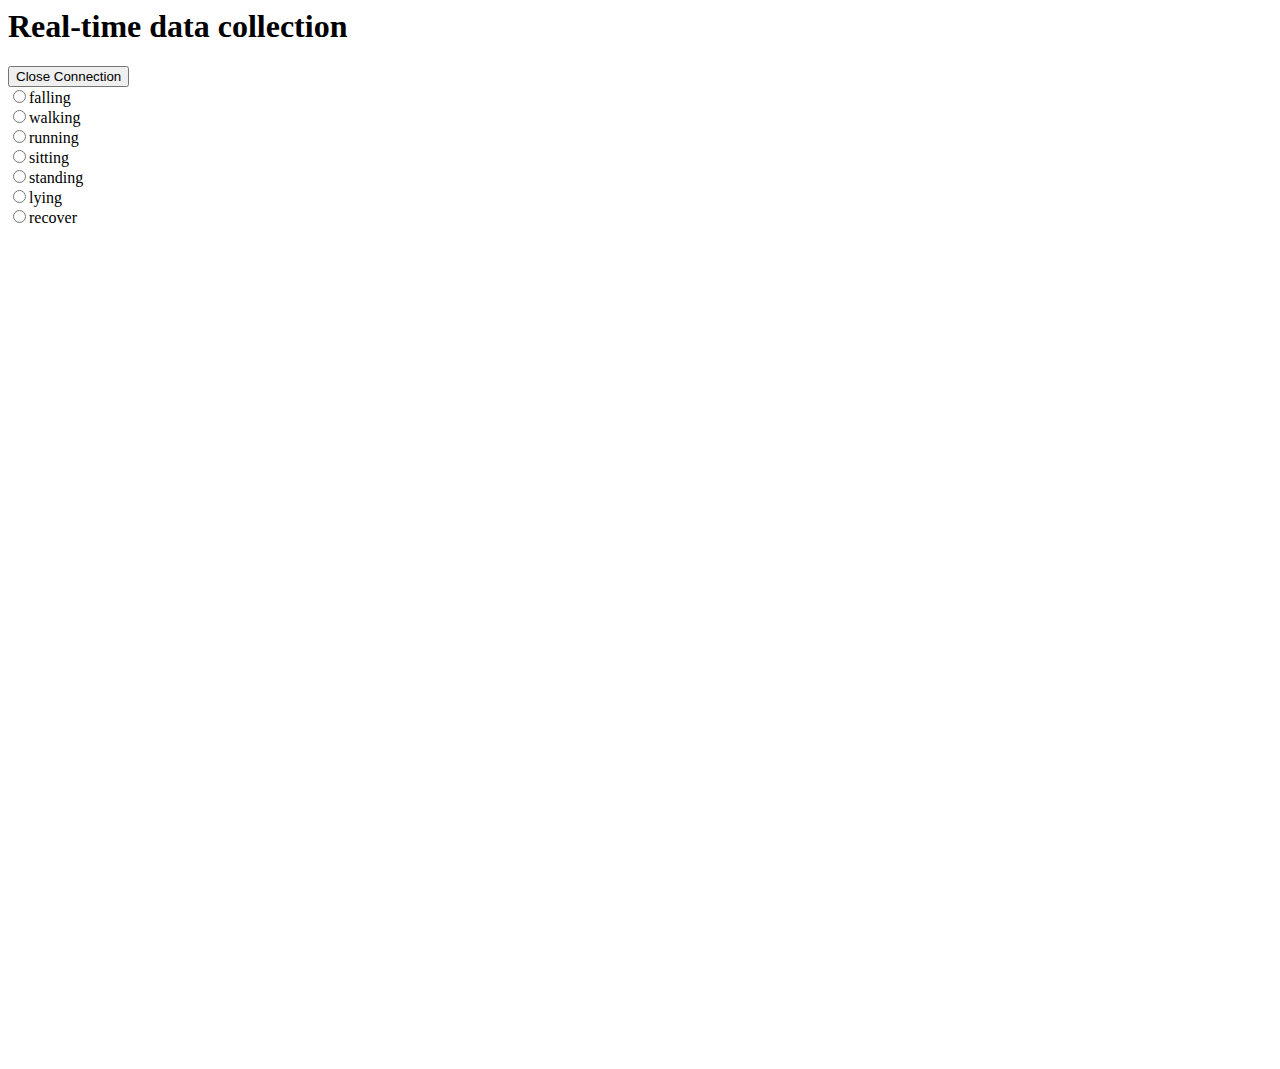
==== src/index_with_predict.html @ 297cd5d8 "Add prediction message to index_with_predict.html" ====
<html><head>
    <title>Fall detection</title>
    <style>
        /* Add some CSS for styling the scrollable area */
        #messages {
            overflow-y: scroll;
            height: 90vh;
            /* Limit the height of the scrollable area */
            width: 60vw;
            /* Limit the height of the scrollable area */
        }
    </style>
</head>

<body>
    <h1>Real-time data collection</h1>
    <button id="closeButton">Close Connection</button>
    <div id="buttons"></div>

    <div id="current_state">
        
    </div>

    <ul id="messages">
    </ul>
    <script>
        // Change Ip address based on your current wifi ip address
        var ws = new WebSocket("ws://172.20.10.3:8000/ws");
        ws.onopen = function (event) {
            console.log("WebSocket state:", ws.readyState);  // This will log "OPEN"
        };
        ws.onmessage = function (event) {
            console.log("Received data:", event.data);
            var messages = document.getElementById('messages');
            var message = document.createElement('li');
            var content = document.createTextNode(event.data);
            message.appendChild(content);
            messages.appendChild(message);
            messages.scrollTop = messages.scrollHeight;


            try {
                const data = JSON.parse(event.data);
                if (data.label) {
                    document.getElementById('current_state').innerHTML = `
                        <h2>Current Activity:</h2>
                        <h3>${data.label}</h3>
                    `;
                }
            } catch (e) {
                console.log("Not a prediction message");
            }
        };

        close = function () {
            // ws.close();
            console.log("Connection Closed");
        };

        // Add onclose event handler
        ws.onclose = function (event) {
            console.log("WebSocket closed:", event);
        };

        var closeButton = document.getElementById('closeButton');
        closeButton.addEventListener('click', function () {
            // Call the close function when the button is clicked
            close();
        });

        const labels = "falling,walking,running,sitting,standing,lying,recover".split(",");
        const buttonsContainer = document.getElementById('buttons');

        labels.forEach(label => {
            const radio = document.createElement('input');
            radio.type = 'radio';
            radio.name = 'activity';
            radio.value = label;
            radio.id = label;

            const labelElement = document.createElement('label');
            labelElement.htmlFor = label;
            labelElement.textContent = label;

            radio.addEventListener('change', () => {
                fetch('http://172.20.10.3:8000/collect/' + label);
            });

            buttonsContainer.appendChild(radio);
            buttonsContainer.appendChild(labelElement);
            buttonsContainer.appendChild(document.createElement('br'));
        });

    </script>


</body>

</html>
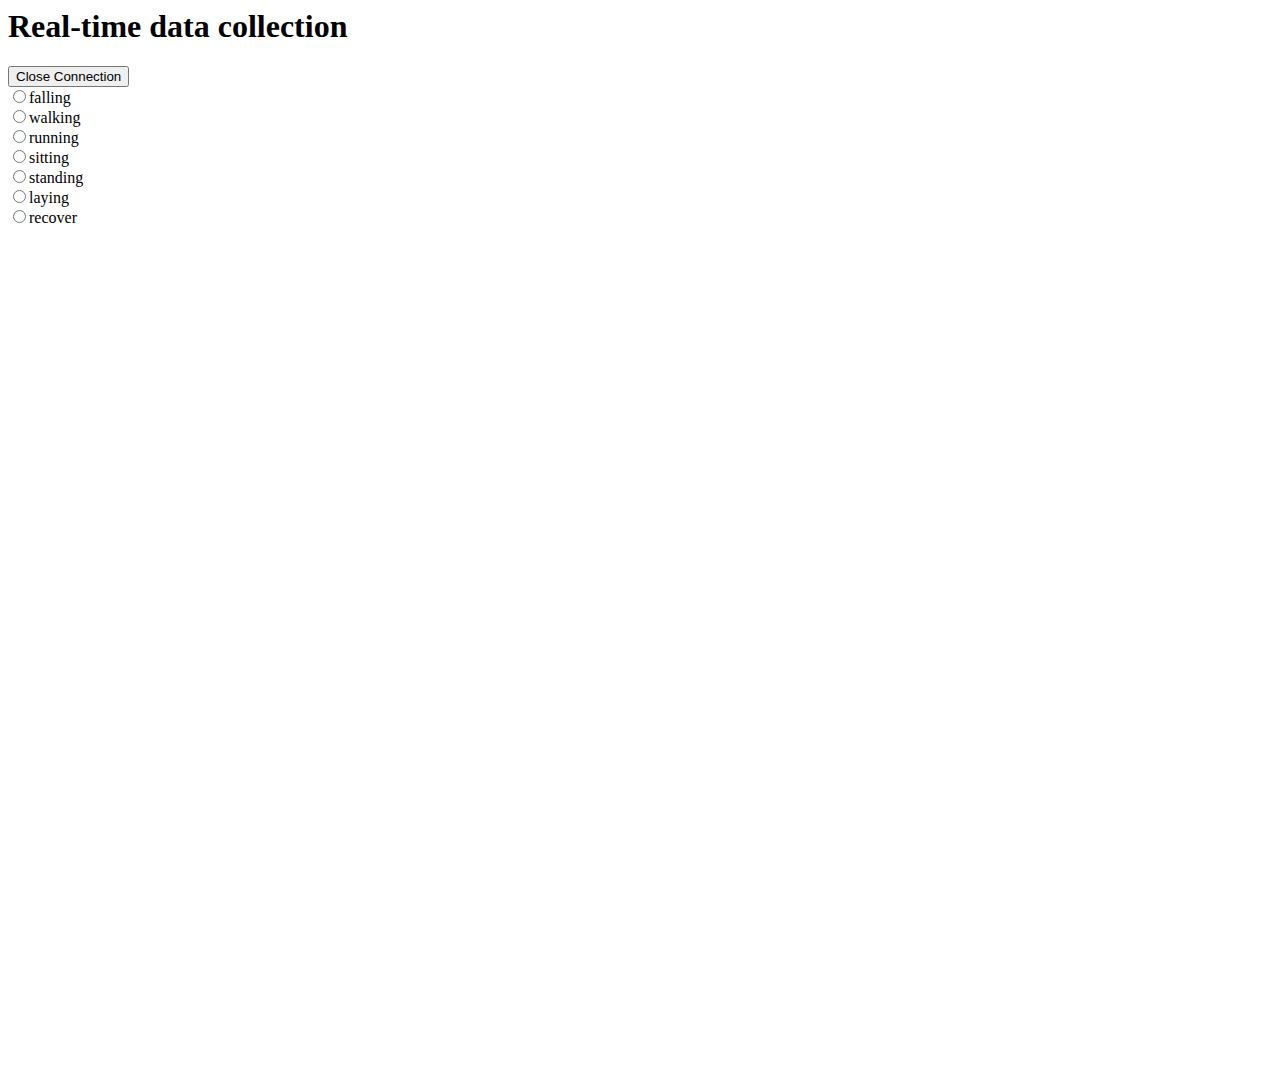
==== commit 1a7c0ff8: "data cleanup" ====
--- a/src/index_with_predict.html
+++ b/src/index_with_predict.html
@@ -1,4 +1,6 @@
-<html><head>
+<html>
+
+<head>
     <title>Fall detection</title>
     <style>
         /* Add some CSS for styling the scrollable area */
@@ -18,7 +20,7 @@
     <div id="buttons"></div>
 
     <div id="current_state">
-        
+
     </div>
 
     <ul id="messages">
@@ -68,7 +70,7 @@
             close();
         });
 
-        const labels = "falling,walking,running,sitting,standing,lying,recover".split(",");
+        const labels = "falling,walking,running,sitting,standing,laying,recover".split(",");
         const buttonsContainer = document.getElementById('buttons');
 
         labels.forEach(label => {
